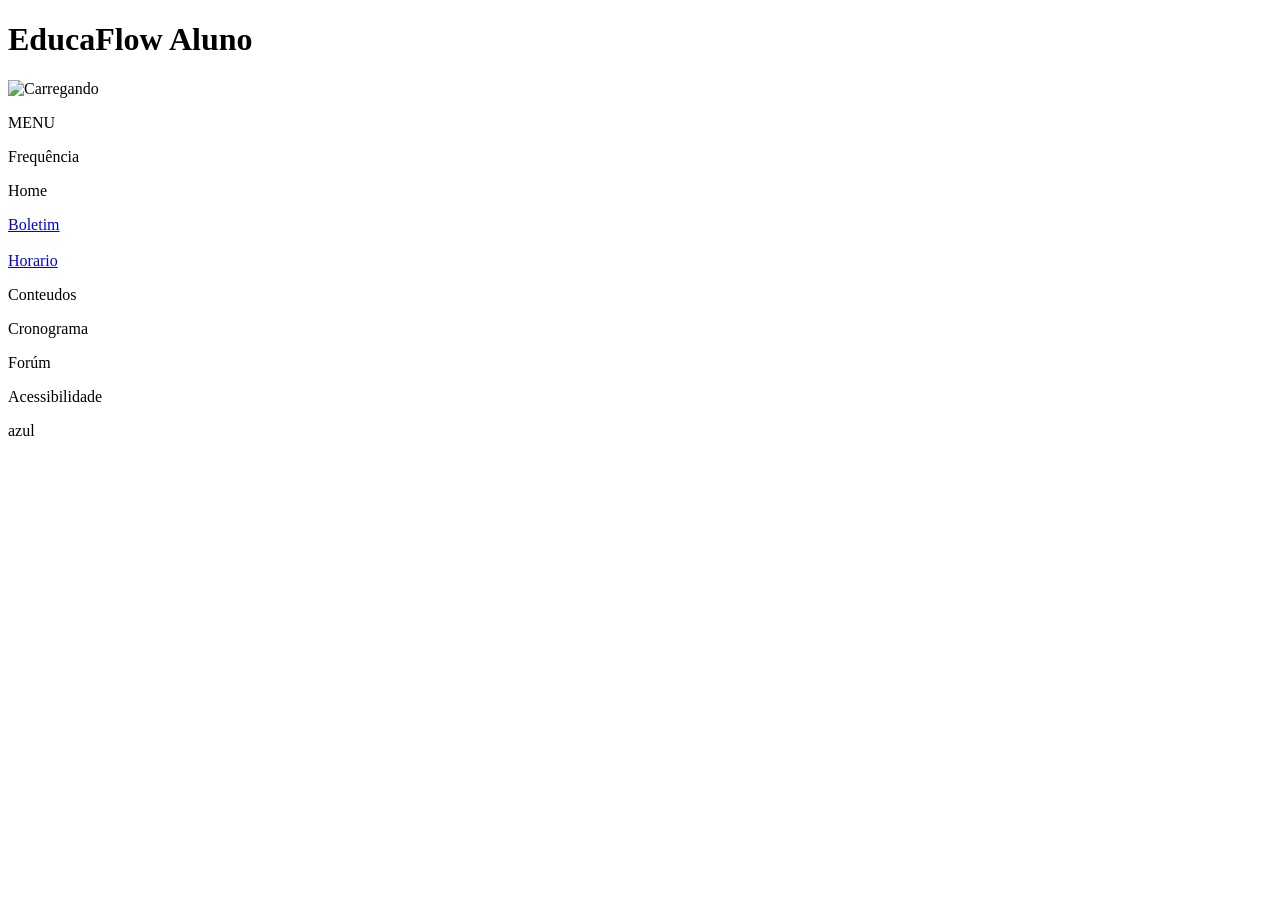
==== prototiposimples/paginainicial.html @ 7c049aea "EducaFlow" ====
<!DOCTYPE html>
<html lang="en">
<head>
    <meta charset="UTF-8">
    <meta name="viewport" content="width=device-width, initial-scale=1.0">
    <title>EducaFlow Aluno</title>
</head>
<body>
    <h1>EducaFlow Aluno</h1>
    
    <img src="https://upload.wikimedia.org/wikipedia/commons/6/65/No-Image-Placeholder.svg" alt="Carregando">
   
     
    <p>MENU</p>
    <p>Frequência</p>
    <p>Home</p>
    <a href="boletim.html">Boletim</a>
    <br><br>
    <a href="horario.html">Horario</a>
    <p>Conteudos</p>
    <p>Cronograma</p>
    <p>Forúm</p>
    <p>Acessibilidade</p>
    <color>azul</color>

</body>
</html>
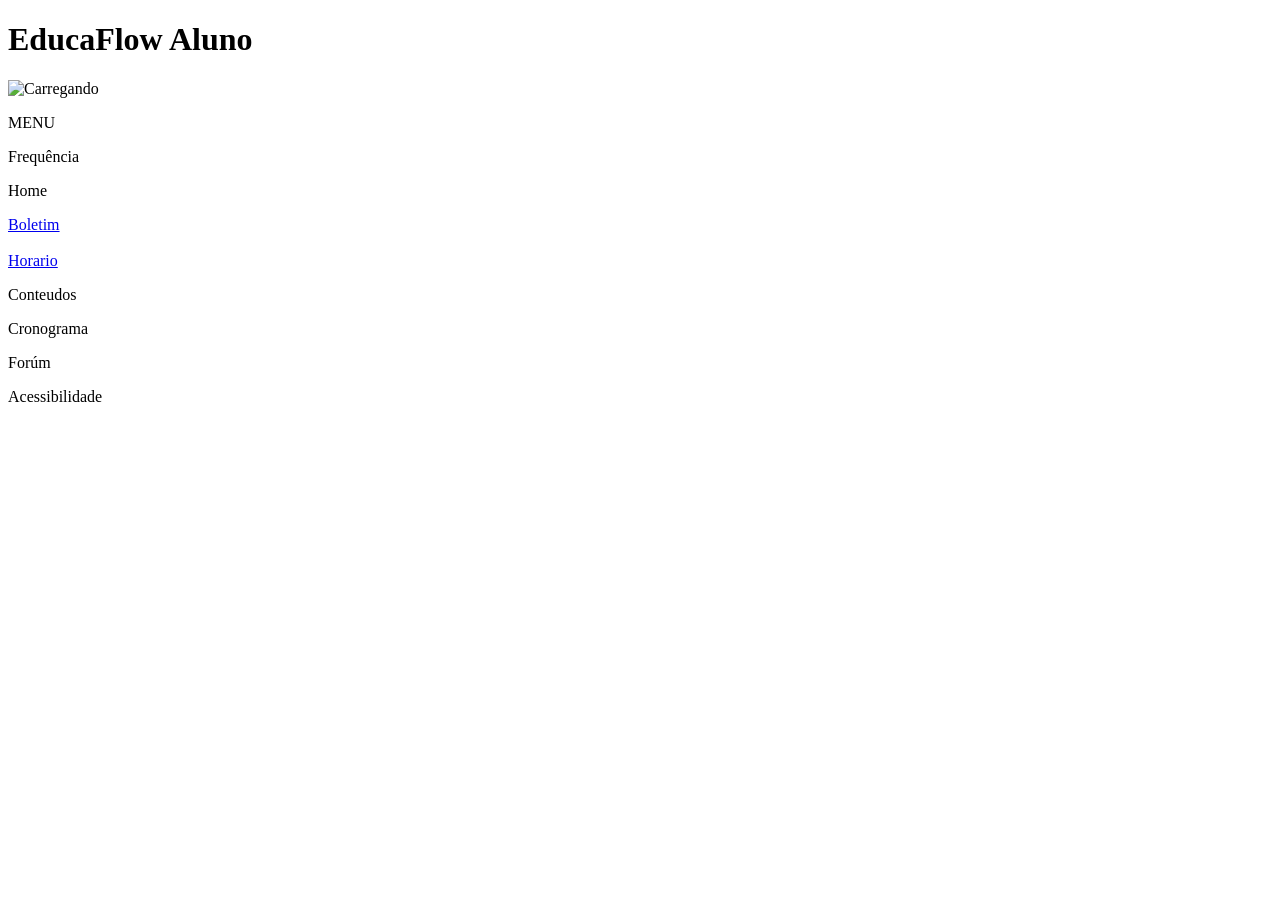
==== commit 139ecb63: "mandando o resto" ====
--- a/prototiposimples/paginainicial.html
+++ b/prototiposimples/paginainicial.html
@@ -21,7 +21,6 @@
     <p>Cronograma</p>
     <p>Forúm</p>
     <p>Acessibilidade</p>
-    <color>azul</color>
-
+    
 </body>
 </html>
